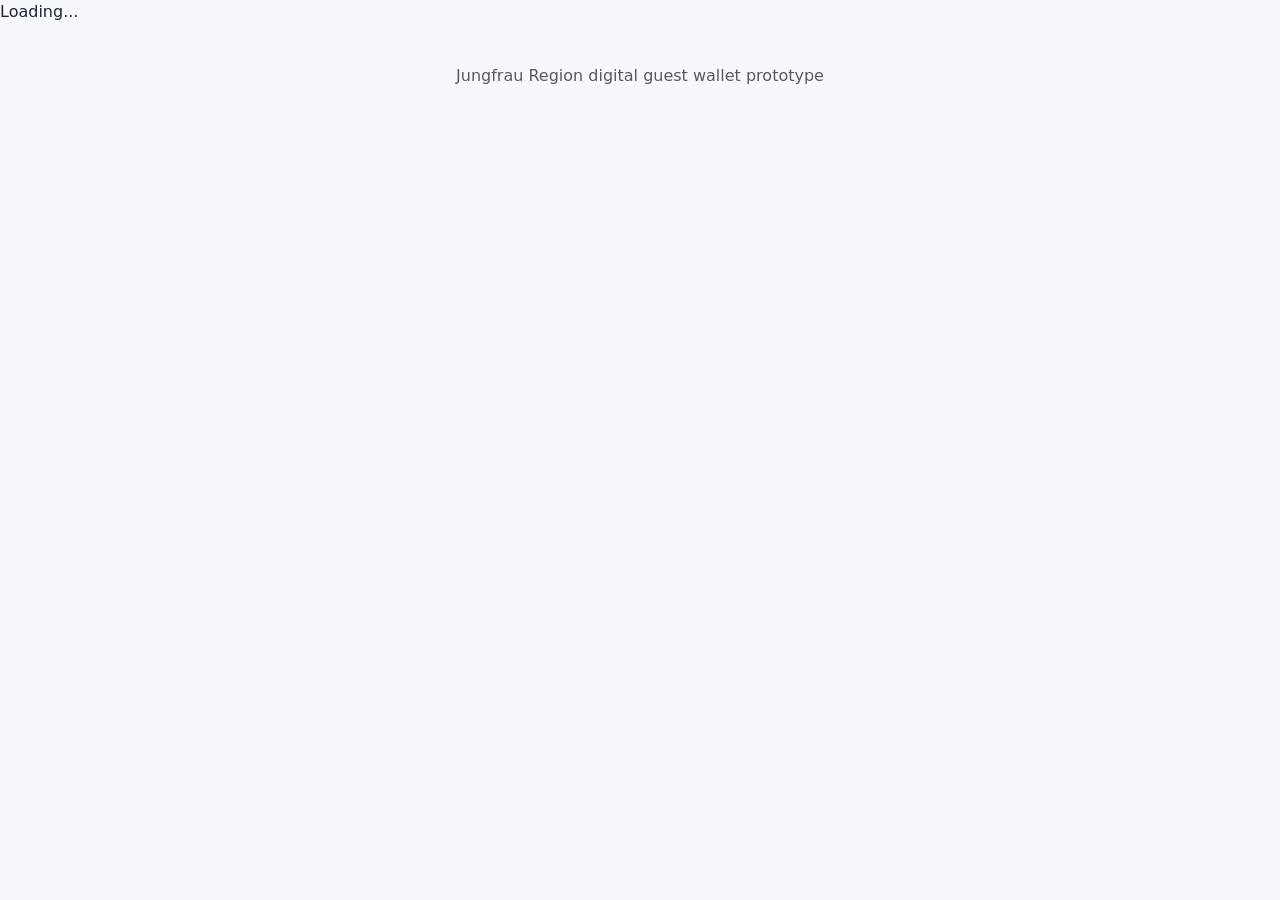
==== hackathon/src/main/webapp/index.html @ 6ae69c24 "add index.html and style.css" ====
<!doctype html>
<html lang="de">
<head>
    <meta charset="utf-8">
    <title>Jungfrau Wallet</title>
    <meta name="viewport" content="width=device-width, initial-scale=1">
    <link href="https://cdn.jsdelivr.net/npm/bootstrap@5.3.8/dist/css/bootstrap.min.css" rel="stylesheet">
    <link rel="stylesheet" href="css/styles.css">
    <script type="module" src="js/main.js"></script>
</head>
<body>
<main><p>Loading...</p></main>
<footer class="text-center text-muted py-4">Jungfrau Region digital guest wallet prototype</footer>
<script src="https://cdn.jsdelivr.net/npm/bootstrap@5.3.8/dist/js/bootstrap.bundle.min.js"></script></body></html>
---- hackathon/src/main/webapp/css/styles.css ----
:root {
    --bg: #f6f8fb;
    --card: #fff;
    --text: #1d2733;
    --muted: #64748b;
    --brand: #0f766e;
    --brand2: #134e4a;
    --line: #e2e8f0
}

* {
    box-sizing: border-box
}

body {
    margin: 0;
    background: var(--bg);
    color: var(--text);
    font-family: Inter, system-ui, -apple-system, BlinkMacSystemFont, "Segoe UI", sans-serif
}

a {
    color: inherit;
    text-decoration: none
}

.container {
    max-width: 1080px
}

.app-nav {
    display: flex;
    align-items: center;
    justify-content: space-between;
    gap: 12px
}

.logo {
    font-weight: 800;
    font-size: 22px;
    color: var(--brand2)
}

.nav-links {
    display: flex;
    gap: 10px;
    flex-wrap: wrap
}

.nav-link {
    border-radius: 12px;
    padding: 11px 15px;
    background: #e2e8f0;
    color: #0f172a;
    font-weight: 700
}

.nav-link.active {
    background: var(--brand);
    color: white
}

.btn, button {
    border-radius: 12px;
    padding: 11px 15px;
    font-weight: 700
}

.btn-primary, button.btn-primary {
    background: var(--brand);
    border-color: var(--brand)
}

.btn-secondary {
    background: #e2e8f0;
    border-color: #e2e8f0;
    color: #0f172a
}

.hero {
    background: linear-gradient(135deg, #0f766e, #164e63);
    color: white;
    border-radius: 24px;
    padding: 28px;
    box-shadow: 0 12px 30px rgba(15, 118, 110, .20)
}

.hero h1 {
    margin: 0 0 8px;
    font-size: 34px
}

.hero p {
    opacity: .92
}

.wallet-card {
    display: flex;
    justify-content: space-between;
    gap: 16px;
    align-items: flex-start;
    flex-wrap: wrap
}

.grid {
    display: grid;
    grid-template-columns:repeat(auto-fit, minmax(260px, 1fr));
    gap: 18px
}

.card {
    background: var(--card);
    border: 1px solid var(--line);
    border-radius: 22px;
    padding: 20px;
    box-shadow: 0 8px 22px rgba(15, 23, 42, .06)
}

.card h2, .card h3 {
    margin-top: 0
}

.meta {
    color: var(--muted);
    font-size: 14px
}

.badge {
    display: inline-flex;
    align-items: center;
    border-radius: 999px;
    padding: 6px 10px;
    font-size: 12px;
    font-weight: 800
}

.badge.AVAILABLE {
    background: #dcfce7;
    color: #166534
}

.badge.RESERVED {
    background: #fef3c7;
    color: #92400e
}

.badge.REDEEMED {
    background: #fee2e2;
    color: #991b1b
}

.qr {
    font-family: monospace;
    background: #eef6f3;
    border: 1px dashed var(--brand);
    border-radius: 12px;
    padding: 12px;
    margin: 12px 0;
    word-break: break-all
}

.form-row {
    display: flex;
    gap: 10px;
    flex-wrap: wrap;
    align-items: center
}

.form-row input {
    flex: 1;
    min-width: 260px
}

.alert {
    border-radius: 14px;
    font-weight: 700
}

.timeline ol {
    margin-bottom: 0
}

.footer {
    margin-top: 30px;
    color: var(--muted);
    font-size: 14px
}
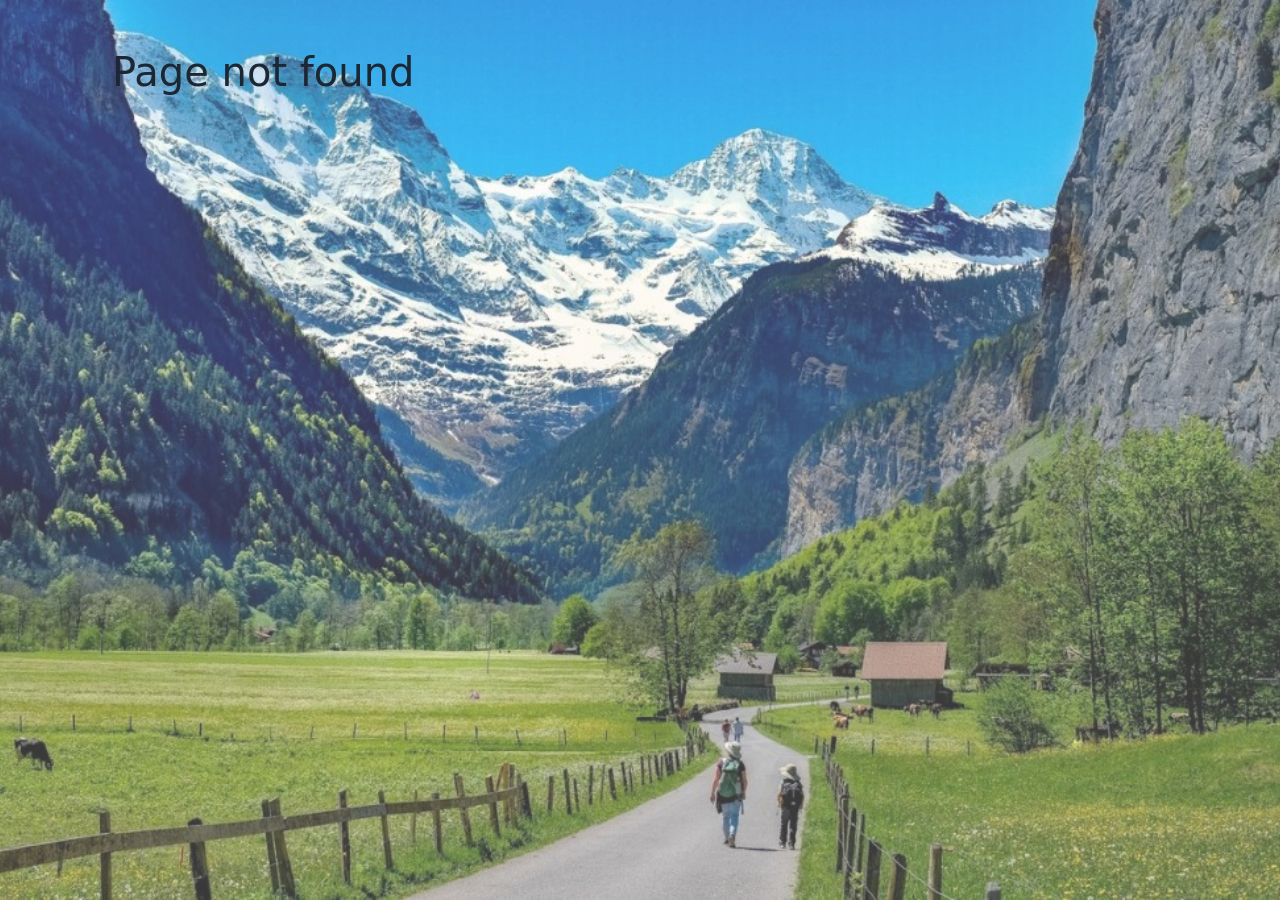
==== commit a96dc1ad: "Deleted footer" ====
--- a/hackathon/src/main/webapp/index.html
+++ b/hackathon/src/main/webapp/index.html
@@ -10,5 +10,4 @@
 </head>
 <body>
 <main><p>Loading...</p></main>
-<footer class="text-center text-muted py-4">Jungfrau Region digital guest wallet prototype</footer>
 <script src="https://cdn.jsdelivr.net/npm/bootstrap@5.3.8/dist/js/bootstrap.bundle.min.js"></script></body></html>
--- a/hackathon/src/main/webapp/css/styles.css
+++ b/hackathon/src/main/webapp/css/styles.css
@@ -14,9 +14,12 @@
 
 body {
     margin: 0;
-    background: var(--bg);
+    background:
+            linear-gradient(rgba(255,255,255,0.22), rgba(255,255,255,0.22)),
+            url("../img/interlaken_berge.jpg") no-repeat center center fixed;
+    background-size: cover;
     color: var(--text);
-    font-family: Inter, system-ui, -apple-system, BlinkMacSystemFont, "Segoe UI", sans-serif
+    font-family: Inter, system-ui, -apple-system, BlinkMacSystemFont, "Segoe UI", sans-serif;
 }
 
 a {
@@ -32,13 +35,32 @@
     display: flex;
     align-items: center;
     justify-content: space-between;
-    gap: 12px
+    gap: 12px;
+    padding: 0;
+    margin: 0;
 }
 
 .logo {
+    display: flex;
+    align-items: center;
+    height: 64px;
+    padding: 0 28px;
+    min-width: 1055px;
+
     font-weight: 800;
     font-size: 22px;
-    color: var(--brand2)
+    color: #0f766e;
+    line-height: 1;
+
+    background: rgba(255,255,255,0.82);
+    border-radius: 16px;
+
+    box-shadow: 0 8px 22px rgba(15,23,42,0.15);
+    backdrop-filter: blur(6px);
+}
+
+.logo span {
+    line-height: 1;
 }
 
 .nav-links {
@@ -104,7 +126,7 @@
 
 .grid {
     display: grid;
-    grid-template-columns:repeat(auto-fit, minmax(260px, 1fr));
+    grid-template-columns: repeat(auto-fit, minmax(260px, 1fr));
     gap: 18px
 }
 
@@ -185,3 +207,57 @@
     color: var(--muted);
     font-size: 14px
 }
+
+.input-group-custom {
+    position: relative;
+    display: flex;
+    flex: 1;
+}
+
+.icon-btn {
+    background: white;
+    border: 1px solid var(--line);
+    border-radius: 8px;
+    padding: 4px 8px;
+    cursor: pointer;
+    opacity: 0; /* Hidden by default */
+    transform: scale(0.9);
+    transition: all 0.2s ease-in-out;
+    display: flex;
+    align-items: center;
+    box-shadow: 0 4px 12px rgba(0,0,0,0.1);
+}
+
+.input-group-custom:hover .icon-btn,
+.qr-container:hover .icon-btn {
+    opacity: 1;
+    transform: scale(1);
+}
+
+.icon-btn:hover {
+    background: var(--bg);
+    border-color: var(--brand);
+}
+
+.icon-btn svg {
+    width: 16px;
+    height: 16px;
+    fill: var(--brand);
+}
+
+.qr-container {
+    position: relative;
+}
+
+.copy-btn {
+    position: absolute;
+    top: 10px;
+    right: 10px;
+}
+
+.paste-btn {
+    position: absolute;
+    right: 10px;
+    top: 50%;
+    transform: translateY(-50%) scale(0.9);
+}
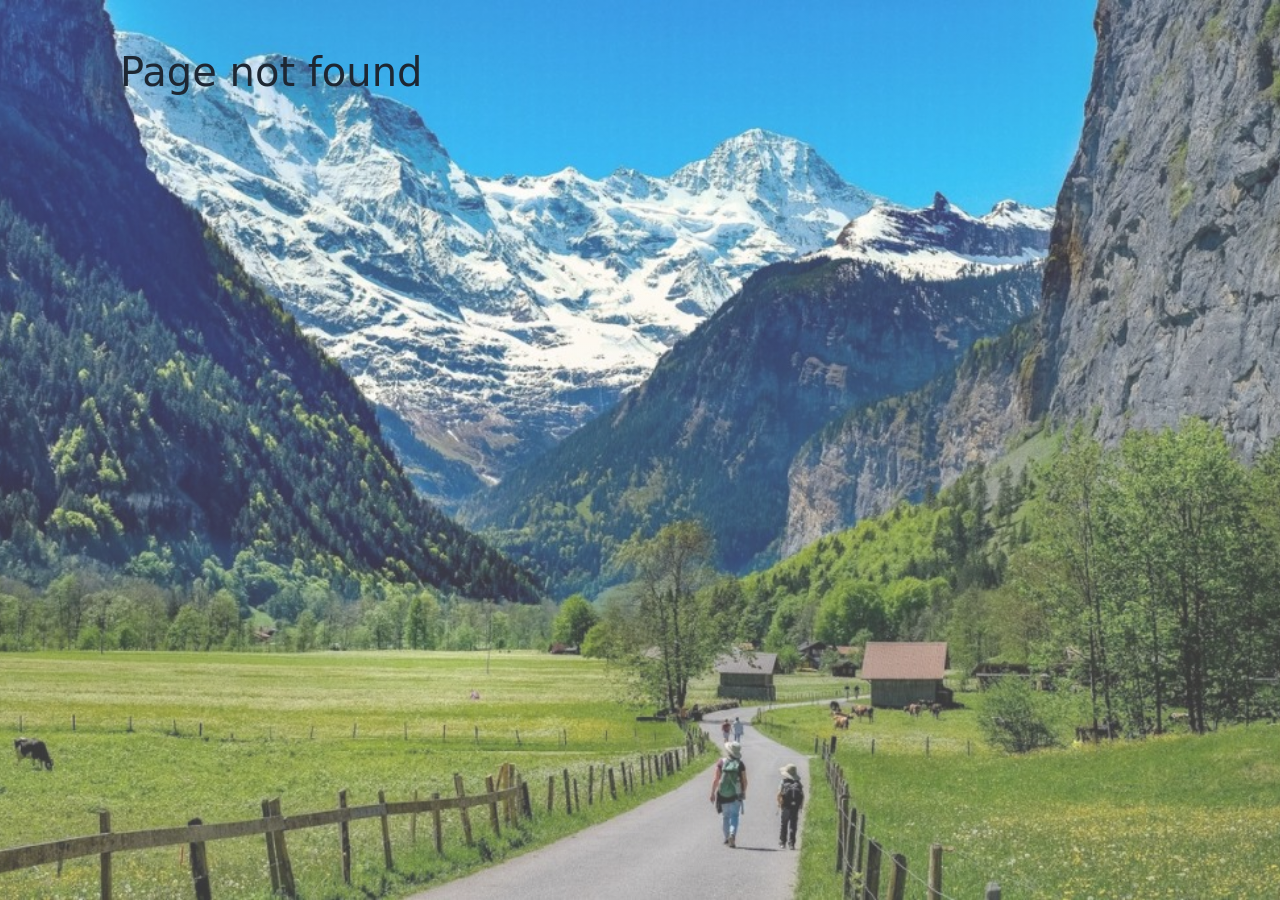
==== commit 87f7cddd: "add favicon and deleted images" ====
--- a/hackathon/src/main/webapp/index.html
+++ b/hackathon/src/main/webapp/index.html
@@ -4,6 +4,7 @@
     <meta charset="utf-8">
     <title>Jungfrau Wallet</title>
     <meta name="viewport" content="width=device-width, initial-scale=1">
+    <link rel="icon" type="image/png" href="img/favicon.png">
     <link href="https://cdn.jsdelivr.net/npm/bootstrap@5.3.8/dist/css/bootstrap.min.css" rel="stylesheet">
     <link rel="stylesheet" href="css/styles.css">
     <script type="module" src="js/main.js"></script>
--- a/hackathon/src/main/webapp/css/styles.css
+++ b/hackathon/src/main/webapp/css/styles.css
@@ -14,6 +14,8 @@
 
 body {
     margin: 0;
+    min-height: 100vh;
+    overflow-y: scroll; /* Force a scrollbar gutter even if page is short */
     background:
             linear-gradient(rgba(255,255,255,0.22), rgba(255,255,255,0.22)),
             url("../img/interlaken_berge.jpg") no-repeat center center fixed;
@@ -28,7 +30,10 @@
 }
 
 .container {
-    max-width: 1080px
+    max-width: 1080px;
+    margin: 0 auto;
+    padding-left: 20px;
+    padding-right: 20px;
 }
 
 .app-nav {
@@ -246,13 +251,34 @@
 }
 
 .qr-container {
-    position: relative;
+    display: flex;
+    flex-direction: column;
+    gap: 14px;
+    margin: 18px 0;
+}
+
+.qr-image-box {
+    width: fit-content;
+    background: white;
+    padding: 14px;
+    border-radius: 12px;
+}
+
+.qr-token-box {
+    display: flex;
+    align-items: center;
+    gap: 12px;
+    width: fit-content;
+    background: #eef6f3;
+    border: 1px dashed var(--brand);
+    border-radius: 12px;
+    padding: 12px 14px;
 }
 
 .copy-btn {
-    position: absolute;
-    top: 10px;
-    right: 10px;
+    position: static;
+    opacity: 1;
+    transform: none;
 }
 
 .paste-btn {
@@ -260,4 +286,50 @@
     right: 10px;
     top: 50%;
     transform: translateY(-50%) scale(0.9);
+}
+
+/* sort offers by ... menu */
+.sort-toolbar {
+    display: flex;
+    align-items: center;
+    background: var(--bg);
+    padding: 8px 16px;
+    border-radius: 16px; /* Soft edges */
+    border: 1px solid var(--line);
+}
+
+.custom-select {
+    border: none;
+    background: transparent;
+    font-weight: 600;
+    color: var(--brand2);
+    cursor: pointer;
+    outline: none;
+    padding: 4px 8px;
+    border-radius: 8px;
+}
+
+.custom-select:hover {
+    background: rgba(15, 118, 110, 0.05); /* Very light brand tint */
+}
+
+.btn-sort {
+    background: var(--brand);
+    color: white;
+    border: none;
+    border-radius: 10px;
+    width: 32px;
+    height: 32px;
+    margin-left: 10px;
+    cursor: pointer;
+    transition: transform 0.2s;
+    display: flex;
+    align-items: center;
+    justify-content: center;
+    font-weight: bold;
+}
+
+.btn-sort:hover {
+    background: var(--brand2);
+    transform: translateY(-1px);
 }
